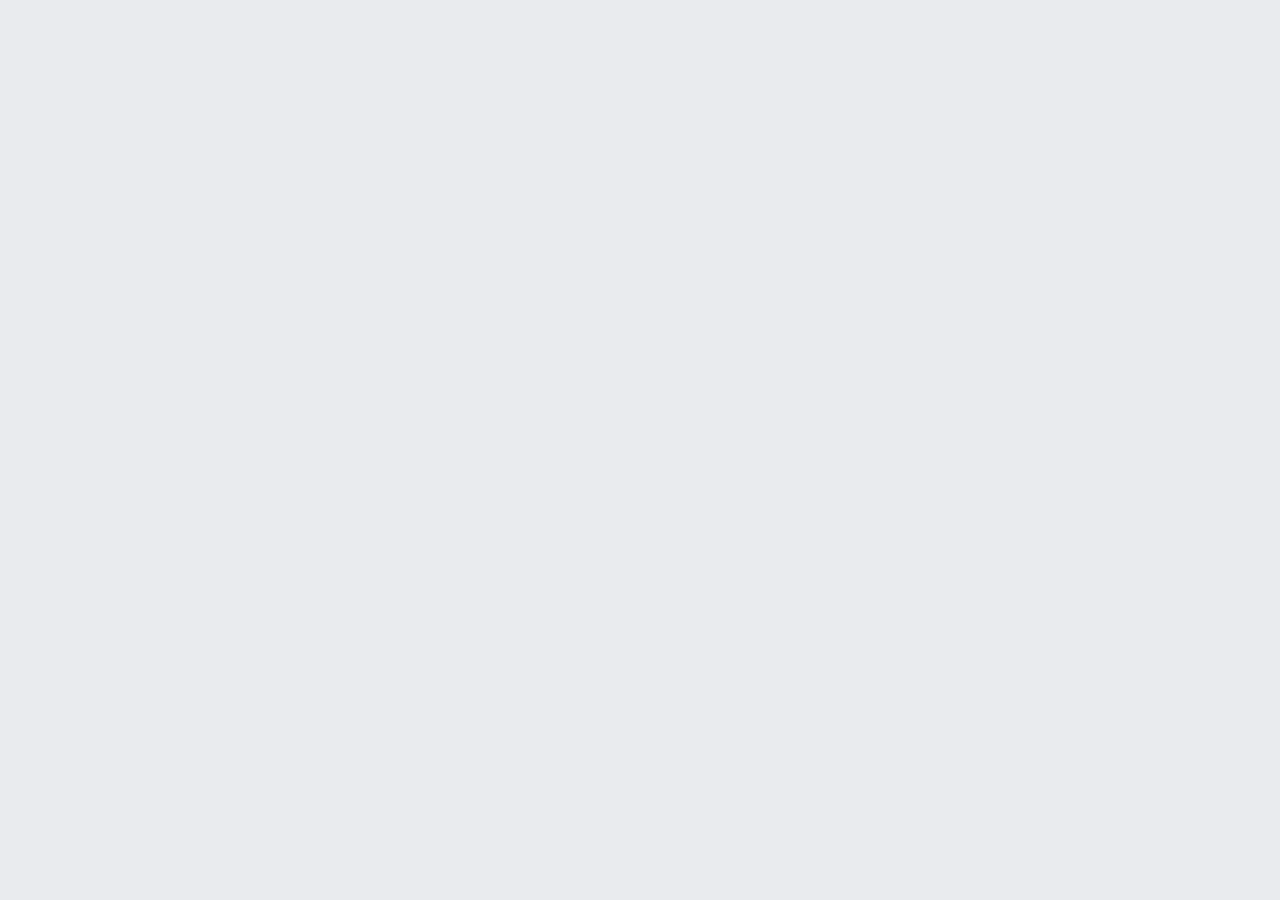
==== mobile.html @ f81bf05e "Add files via upload" ====
<!doctype html>
<html lang="en">
	<head>
		<meta charset="utf-8">
		<title></title>
		<meta name="viewport" content="width=device-width, initial-scale=1, maximum-scale=1, user-scalable=no">
		<link rel="stylesheet" type="css" href="bootstrap.min.css"/>
		<link rel="stylesheet" type="css" href="font-awesome.min.css"/>
		<link rel="stylesheet" href="example.css">
		<link rel="stylesheet" href="stroll.css">
		<link href='http://fonts.googleapis.com/css?family=Josefin+Sans&subset=latin,latin-ext' rel='stylesheet' type='text/css'>

		<!-- Styles specifically for the mobile demo page -->
		<style>
			body {
				overflow: hidden;
			}

			ul {
				position: relative;
				width: 100%;
			}
				ul li {
					padding: 25px 20px;

					-webkit-transform: translate3d( 0, 0, 1px );
				}
				ul li.cache {
					-webkit-transform: rotateY( 1deg );
				}

			.settings {
				display: none;
				position: fixed;
				width: 100%;
				height: 100%;
				top: 0;
				left: 0;
				z-index: 2;

				background: rgba( 0, 0, 0, 0.85 );

				-webkit-transition: all 0.3s ease;
				   -moz-transition: all 0.3s ease;
				    -ms-transition: all 0.3s ease;
				     -o-transition: all 0.3s ease;
				        transition: all 0.3s ease;
			}
				.opened .settings {
					display: block;
				}

				.settings .effects li {
					color: #fff;
					background: #000;
				}
				.settings .effects li:nth-child(odd) {
					border-top: 1px solid #333;
					border-bottom: 1px solid #333;
				}
				.settings .effects li.active {
					color: #70df54;
				}
				.settings p {
					padding: 0px 50px 0px 20px;
				}

				.android .settings .effects li[data-exclude*="android"] {
					display: none;
				}
				#ul-main
				{
					margin-bottom:100px;
				}
				#ul-main li
				{
					box-shadow: 7px 9px 15px -9px rgba(82,71,82,0.84);
					margin-bottom: 10px;
					width: 95%;
					margin: 15px auto;
				}
		</style>
	</head>

	<body>
		<header class="navbar navbar-fixed-top" id="" style="background: white;box-shadow: 0px 8px 20px -6px rgba(82,71,82,0.84);">
			<div class="container-fluid">
				<div class="navbar-header">
					<div class="col-lg-6 col-md-6 col-sm-6 col-xs-6"><a href="#" class="navbar-brand"><i class="fa fa-th"></i></a></div>
					<div class="col-lg-6 col-md-6 col-sm-6 col-xs-6"><a href="#" class="navbar-brand"><i class="fa fa-users"></i></a></div>
					
				</div>
			</div>
		</header>
		<br><br><br><br>
		<div class="settings">
			
			<ul  class="effects fly-simplified">
				<li class="curl">Curl</li>
				<li class="helix">Helix</li>
				<li class="flip">Flip</li>
				<li class="wave">Wave</li>
				<li class="fly-simplified">Fly</li>
				<li class="cards">Cards</li>
				<li class="fan" data-exclude="android">Fan</li>
				
				<li class="papercut" data-exclude="android">Papercut</li>
				<li class="zipper" data-exclude="android">Zipper</li>
				<li class="twirl">Twirl</li>
			</ul>
		</div>

		<ul id="ul-main" class="list-li" >
			
		</ul>
		<script type="text/javascript" src="jquery.min.js"></script>
		<script src="stroll.js"></script>
<script>
(function()
{
var url = "http://webmaxinfotech.com/groups/fetch/";
	function getUrlParameter(sParam)
	{
		var sPageURL = window.location.search.substring(1);
		var sURLVariables = sPageURL.split('&');
		for (var i = 0; i < sURLVariables.length; i++) 
		{
			var sParameterName = sURLVariables[i].split('=');
			if (sParameterName[0] == sParam) 
			{
				return sParameterName[1];
			}
		}
	}
	
	$("body").on("click",".btn-link",function()
	{
		alert();
	});
	
	$.get(url+"db.php",
			{
				task:"loadgrps",
				cid:getUrlParameter("cid")
			},
			function(data)
			{
				var random = Math.floor(Math.random() * (10 - 1 + 1)) + 1;
				var DEFAULT_STYLE = $( "ul li:nth-child("+random+")" ).prop("class");
				//alert(DEFAULT_STYLE+"\n"+random);
				var entries = jQuery.parseJSON(data);
				// Keep the list height in sync with the window height
				window.addEventListener( 'orientationchange', updateHeight, false );
				window.addEventListener( 'resize', updateHeight, false );

				var IS_ANDROID = navigator.userAgent.match( /android/gi ),
					IS_IPHONE = navigator.userAgent.match( /iphone/gi );

				var exampleList = document.querySelector( '#ul-main' ),
					effectsList = document.querySelector( '.settings .effects' ),
					settingsToggle = document.querySelector( '.settings-toggle' ),
					settingsPanel = document.querySelector( '.settings' );

				var html = '';

				// Unfortunately all devices aren't capable of running very long lists
				// so let's adapt in favor of smooth animations
				
				//if( IS_ANDROID ) entries.length = 30;
				//if( IS_IPHONE ) entries.length = 60;
				
				for( var i = 0, len = entries.length; i <= len; i++ )
				{
					// The cache class is applied as an attempt to force Android to run
					// all list items through the GPU at start to avoid lag later
					var attributes = IS_ANDROID ? 'class="cache"' : '';
					
					html += '<li ' + attributes + '>'+ entries[i] +'</li>';
					
				}
				exampleList.innerHTML = html;
				if( IS_ANDROID )
				{
					document.body.classList.add( 'android' );
					var exampleElements = exampleList.querySelectorAll( 'li' );
					for( var i = 0, len = exampleElements.length; i < len; i++ )
					{
						exampleElements[i].classList.remove( 'cache' );
					}
				}
				
				/*
				 * Changes to a new type of effect style, this also updates
				 * the settings UI to highlight the correct style.
				 *
				 * @param {String} type The name of the effect to apply
				 */
				function changeEffect( type )
				{
					var exampleList = document.querySelector( '.list-li' );
					var previousSelector = document.querySelector( '.settings .effects .' + exampleList.className ),
						currentSelector = document.querySelector( '.settings .effects .' + type );
					exampleList.className = type;
					if( previousSelector )
					{
						previousSelector.classList.remove( 'active' );
					}
					if( currentSelector )
					{
						currentSelector.classList.add( 'active' );
					}
				}

				/*
				 * Updates the list height to match the window height for
				 * the demo. Also re-binds the list with stroll.js.
				 */
				function updateHeight()
				{
					exampleList.style.height = window.innerHeight + 'px';
					effectsList.style.height = ( window.innerHeight - effectsList.offsetTop ) + 'px';
					stroll.bind( 'ul' );
				}
				
				// Set the default effect
				changeEffect( DEFAULT_STYLE );

				// Run an initial height update
				updateHeight();
				
			}
		);
})();
		</script>

	</body>
</html>
---- example.css ----
/**
 * Demo page styles, all list scroll effects styles are in sctroll.css
 */

body {
	background: #E9EBEE;
	font-family: "Josefin Sans";
	  src: url(JosefinSans-Light.ttf) format("truetype");
	
}
.navbar-header
	{
		width:100% !important;text-align: center;
	}
.navbar-brand
{
	float: none;
	line-height: inherit;
}	
small {
	opacity: 0.6;
	font-style: italic;
	font-size: 14px;
	margin-left: 5px;
}

/**
 * List used for the demo page
 */
ul {
	position: relative;
	width: 230px;
	height: 480px;
	margin: 0;
	padding: 0;
	overflow-x: hidden;
	overflow-y: scroll;
	list-style: none;

	-webkit-perspective: 400px;
	   -moz-perspective: 400px;
	    -ms-perspective: 400px;
	     -o-perspective: 400px;
	        perspective: 400px;
}
	ul li {
		position: relative;
		padding: 16px;
		background: #fff;
		color: #252525;
		font-size: 18px;
		z-index: 2;

		-webkit-transform: translateZ(0px);
		   -moz-transform: translateZ(0px);
		    -ms-transform: translateZ(0px);
		     -o-transform: translateZ(0px);
		        transform: translateZ(0px);
	}
	ul li:nth-child(odd) {
		background: #fff;
	}
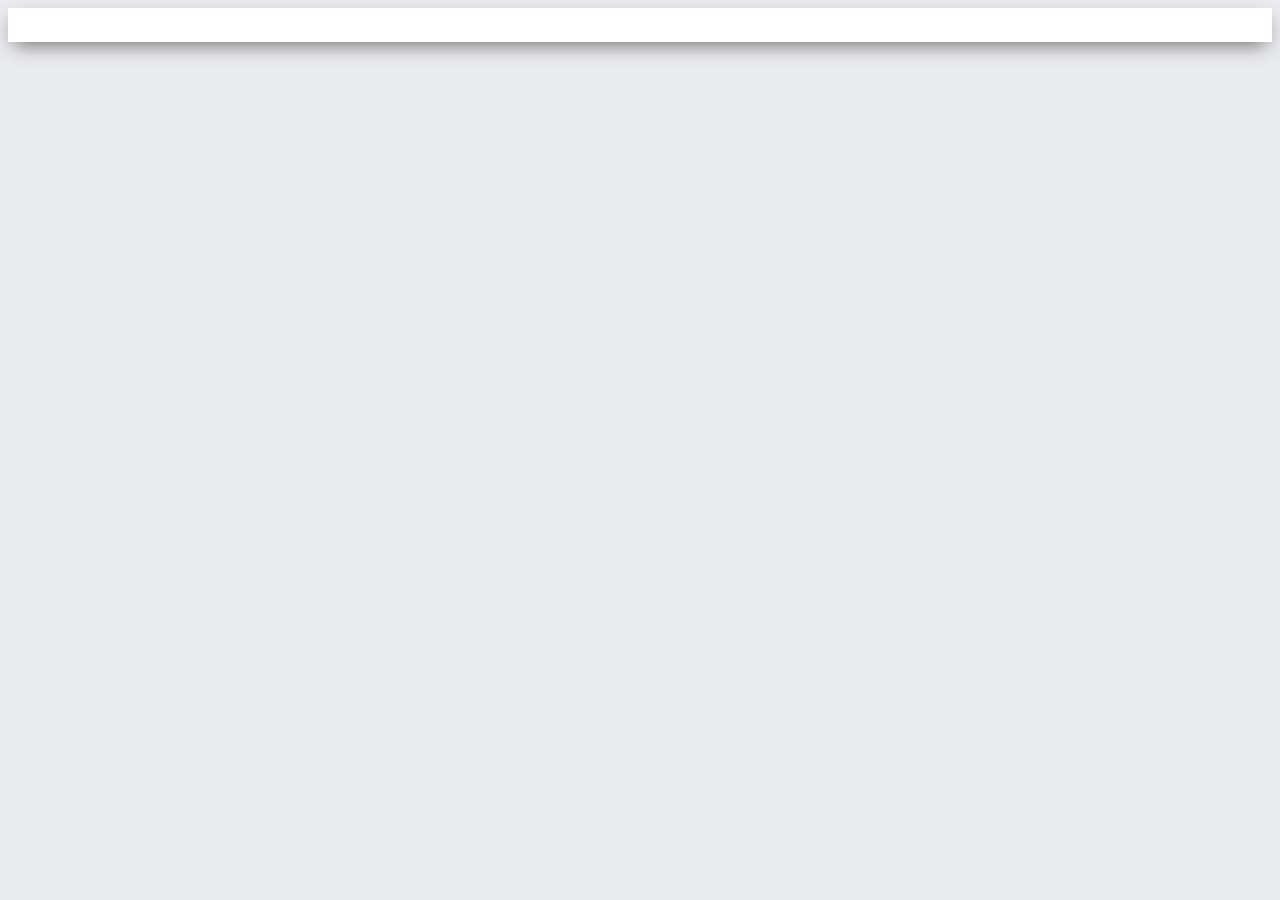
==== commit 9c35672c: "Update mobile.html" ====
--- a/mobile.html
+++ b/mobile.html
@@ -4,8 +4,8 @@
 		<meta charset="utf-8">
 		<title></title>
 		<meta name="viewport" content="width=device-width, initial-scale=1, maximum-scale=1, user-scalable=no">
-		<link rel="stylesheet" type="css" href="bootstrap.min.css"/>
-		<link rel="stylesheet" type="css" href="font-awesome.min.css"/>
+		<link rel="stylesheet" href="bootstrap.min.css"/>
+		<link rel="stylesheet" href="font-awesome.min.css"/>
 		<link rel="stylesheet" href="example.css">
 		<link rel="stylesheet" href="stroll.css">
 		<link href='http://fonts.googleapis.com/css?family=Josefin+Sans&subset=latin,latin-ext' rel='stylesheet' type='text/css'>
@@ -114,6 +114,7 @@
 			
 		</ul>
 		<script type="text/javascript" src="jquery.min.js"></script>
+		<script type="text/javascript" src="bootstrap.min.js"></script>
 		<script src="stroll.js"></script>
 <script>
 (function()
@@ -234,4 +235,4 @@
 		</script>
 
 	</body>
-</html>+</html>
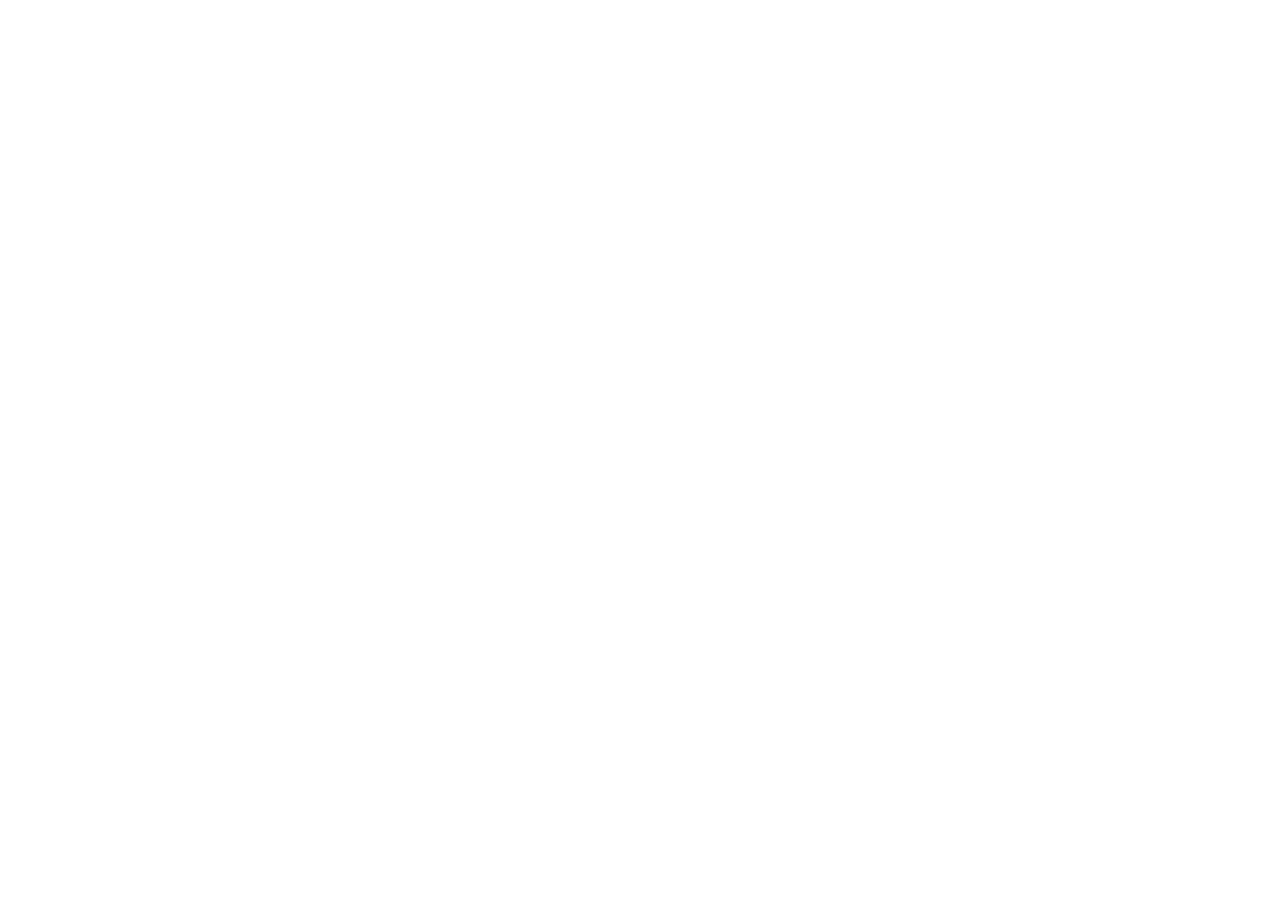
==== commit 33f9824f: "k" ====
--- a/mobile.html
+++ b/mobile.html
@@ -4,10 +4,10 @@
 		<meta charset="utf-8">
 		<title></title>
 		<meta name="viewport" content="width=device-width, initial-scale=1, maximum-scale=1, user-scalable=no">
-		<link rel="stylesheet" href="bootstrap.min.css"/>
-		<link rel="stylesheet" href="font-awesome.min.css"/>
-		<link rel="stylesheet" href="example.css">
-		<link rel="stylesheet" href="stroll.css">
+		<link rel="stylesheet" type="text/css" href="css/bootstrap.min.css"/>
+		<link rel="stylesheet" type="text/css" href="css/font-awesome/css/font-awesome.min.css"/>
+		<link rel="stylesheet" href="css/example.css">
+		<link rel="stylesheet" href="css/stroll.css">
 		<link href='http://fonts.googleapis.com/css?family=Josefin+Sans&subset=latin,latin-ext' rel='stylesheet' type='text/css'>
 
 		<!-- Styles specifically for the mobile demo page -->
@@ -113,9 +113,8 @@
 		<ul id="ul-main" class="list-li" >
 			
 		</ul>
-		<script type="text/javascript" src="jquery.min.js"></script>
-		<script type="text/javascript" src="bootstrap.min.js"></script>
-		<script src="stroll.js"></script>
+		<script type="text/javascript" src="js/jquery.min.js"></script>
+		<script src="js/stroll.js"></script>
 <script>
 (function()
 {
@@ -235,4 +234,4 @@
 		</script>
 
 	</body>
-</html>
+</html>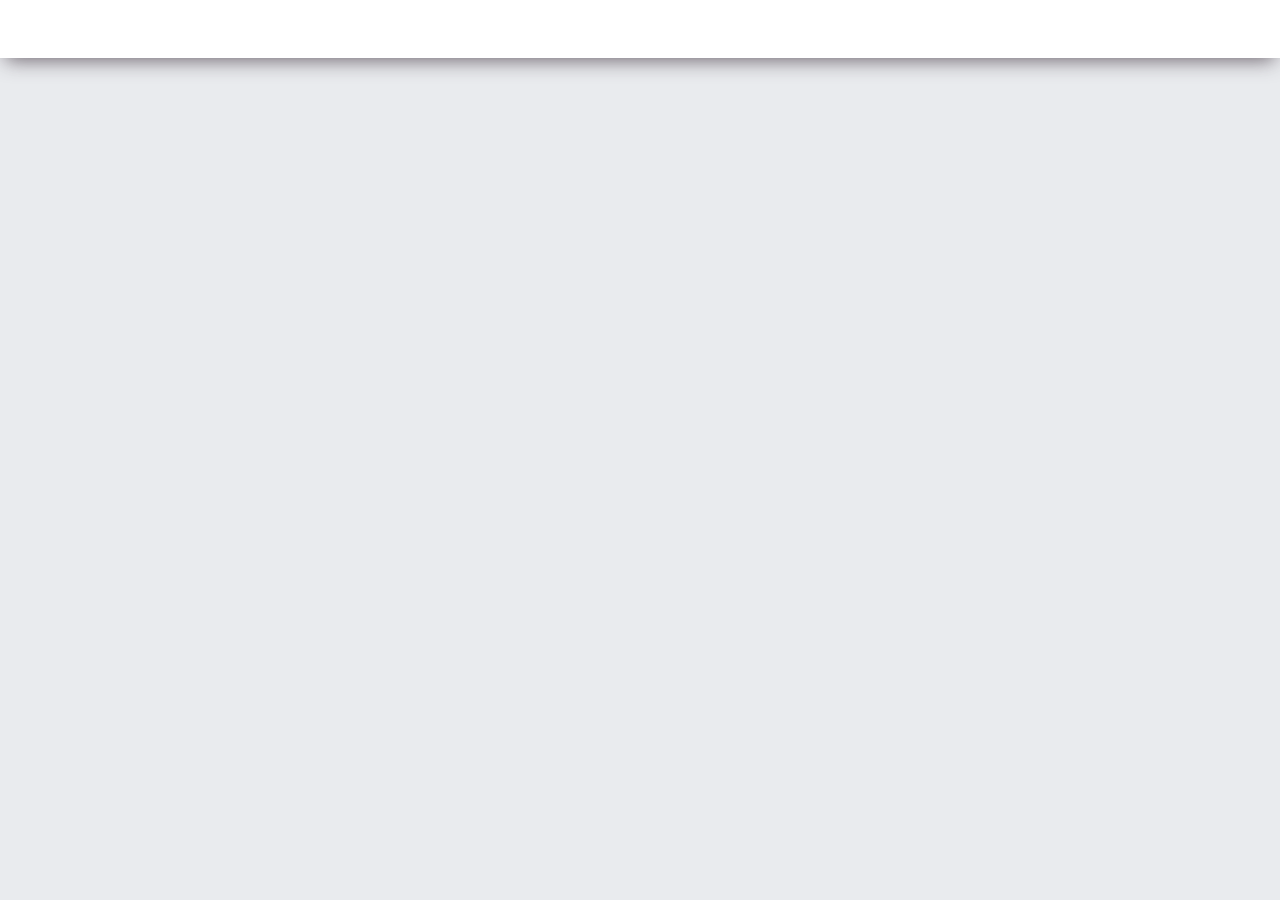
==== commit 0375a323: "Update mobile.html" ====
--- a/mobile.html
+++ b/mobile.html
@@ -4,10 +4,10 @@
 		<meta charset="utf-8">
 		<title></title>
 		<meta name="viewport" content="width=device-width, initial-scale=1, maximum-scale=1, user-scalable=no">
-		<link rel="stylesheet" type="text/css" href="css/bootstrap.min.css"/>
-		<link rel="stylesheet" type="text/css" href="css/font-awesome/css/font-awesome.min.css"/>
-		<link rel="stylesheet" href="css/example.css">
-		<link rel="stylesheet" href="css/stroll.css">
+		<link rel="stylesheet" href="bootstrap.min.css"/>
+		<link rel="stylesheet" href="font-awesome.min.css"/>
+		<link rel="stylesheet" href="example.css">
+		<link rel="stylesheet" href="stroll.css">
 		<link href='http://fonts.googleapis.com/css?family=Josefin+Sans&subset=latin,latin-ext' rel='stylesheet' type='text/css'>
 
 		<!-- Styles specifically for the mobile demo page -->
@@ -113,8 +113,9 @@
 		<ul id="ul-main" class="list-li" >
 			
 		</ul>
-		<script type="text/javascript" src="js/jquery.min.js"></script>
-		<script src="js/stroll.js"></script>
+		<script type="text/javascript" src="jquery.min.js"></script>
+		<script type="text/javascript" src="bootstrap.min.js"></script>
+		<script src="stroll.js"></script>
 <script>
 (function()
 {
@@ -230,8 +231,87 @@
 				
 			}
 		);
+	/*AJAX CALL LOADING ANIMATION*/
+
+	function ajaxindicatorstop()
+	{
+		$('#resultLoading .bg').height('100%');
+		$('#resultLoading').fadeOut(300);
+		$('body').css('cursor', 'default');
+	}
+
+	$(document).ajaxStart(function ()
+	{
+ 		//show ajax indicator
+ 		console.log("starrt");
+		ajaxindicatorstart('loading data.. please wait..');
+	}).ajaxStop(function ()
+	{
+		//hide ajax indicator
+		ajaxindicatorstop();
+	});
+
+	jQuery.ajax(
+	{
+	   global: false,
+	   // ajax stuff
+	});
+
+	function ajaxindicatorstart(text)
+	{
+		if(jQuery('body').find('#resultLoading').attr('id') != 'resultLoading')
+		{
+			jQuery('body').append('<div id="resultLoading" style="display:none"><div><img src="triangle.gif"><div>'+text+'</div></div><div class="bg"></div></div>');
+		}
+
+		jQuery('#resultLoading').css(
+		{
+			'width':'100%',
+			'height':'100%',
+			'position':'fixed',
+			'z-index':'10000000',
+			'top':'0',
+			'left':'0',
+			'right':'0',
+			'bottom':'0',
+			'margin':'auto'
+		});
+
+		jQuery('#resultLoading .bg').css(
+		{
+			'background':'#fff',
+			'opacity':'0.7',
+			'width':'100%',
+			'height':'100%',
+			'position':'absolute',
+			'top':'0'
+		});
+
+		jQuery('#resultLoading>div:first').css(
+		{
+			'width': '250px',
+			'height':'75px',
+			'text-align': 'center',
+			'position': 'fixed',
+			'top':'0',
+			'left':'0',
+			'right':'0',
+			'bottom':'0',
+			'margin':'auto',
+			'font-size':'16px',
+			'z-index':'10',
+			'color':'#ffffff'
+
+		});
+
+		jQuery('#resultLoading .bg').height('100%');
+		jQuery('#resultLoading').fadeIn(300);
+		jQuery('body').css('cursor', 'wait');
+	}
+	/*AJAX CALL LOADING ANIMATION*/
+	
 })();
 		</script>
 
 	</body>
-</html>+</html>
--- a/example.css
+++ b/example.css
@@ -0,0 +1,64 @@
+/**
+ * Demo page styles, all list scroll effects styles are in sctroll.css
+ */
+
+body {
+	background: #E9EBEE;
+	font-family: "Josefin Sans";
+	  src: url(css/fonts/ »
+	  JosefinSans-Light.ttf) format("truetype");
+	
+}
+.navbar-header
+	{
+		width:100% !important;text-align: center;
+	}
+.navbar-brand
+{
+	float: none;
+	line-height: inherit;
+}	
+small {
+	opacity: 0.6;
+	font-style: italic;
+	font-size: 14px;
+	margin-left: 5px;
+}
+
+/**
+ * List used for the demo page
+ */
+ul {
+	position: relative;
+	width: 230px;
+	height: 480px;
+	margin: 0;
+	padding: 0;
+	overflow-x: hidden;
+	overflow-y: scroll;
+	list-style: none;
+
+	-webkit-perspective: 400px;
+	   -moz-perspective: 400px;
+	    -ms-perspective: 400px;
+	     -o-perspective: 400px;
+	        perspective: 400px;
+}
+	ul li {
+		position: relative;
+		padding: 16px;
+		background: #fff;
+		color: #252525;
+		font-size: 18px;
+		z-index: 2;
+
+		-webkit-transform: translateZ(0px);
+		   -moz-transform: translateZ(0px);
+		    -ms-transform: translateZ(0px);
+		     -o-transform: translateZ(0px);
+		        transform: translateZ(0px);
+	}
+	ul li:nth-child(odd) {
+		background: #fff;
+	}
+
--- a/stroll.css
+++ b/stroll.css
@@ -0,0 +1,702 @@
+/*!
+ * stroll.js 1.2 - CSS scroll effects
+ * http://lab.hakim.se/scroll-effects
+ * MIT licensed
+ * 
+ * Copyright (C) 2012 Hakim El Hattab, http://hakim.se
+ */
+
+
+/**
+ * Shrink styles
+ */
+.cards {
+	-webkit-perspective: 300px;
+	   -moz-perspective: 300px;
+	    -ms-perspective: 300px;
+	     -o-perspective: 300px;
+	        perspective: 300px;
+
+	-webkit-perspective-origin: 50% 50%;
+	   -moz-perspective-origin: 50% 50%;
+	    -ms-perspective-origin: 50% 50%;
+	     -o-perspective-origin: 50% 50%;
+	        perspective-origin: 50% 50%;
+}
+
+	.cards li {
+		-webkit-transition: all 600ms ease;
+		   -moz-transition: all 600ms ease;
+		    -ms-transition: all 600ms ease;
+		     -o-transition: all 600ms ease;
+		        transition: all 600ms ease;
+
+		-webkit-transform-origin: 100% 50%;
+		   -moz-transform-origin: 100% 50%;
+		    -ms-transform-origin: 100% 50%;
+		     -o-transform-origin: 100% 50%;
+		        transform-origin: 100% 50%;
+	}
+		.cards li.past {
+			-webkit-transform: translate3d( 0, -100px, -100px ) rotateX( -90deg );
+			   -moz-transform: translate3d( 0, -100px, -100px ) rotateX( -90deg );
+			    -ms-transform: translate3d( 0, -100px, -100px ) rotateX( -90deg );
+			     -o-transform: translate3d( 0, -100px, -100px ) rotateX( -90deg );
+			        transform: translate3d( 0, -100px, -100px ) rotateX( -90deg );
+		}
+		.cards li.future {
+			-webkit-transform: translate3d( 0, 100px, -100px ) rotateX( 90deg );
+			   -moz-transform: translate3d( 0, 100px, -100px ) rotateX( 90deg );
+			    -ms-transform: translate3d( 0, 100px, -100px ) rotateX( 90deg );
+			     -o-transform: translate3d( 0, 100px, -100px ) rotateX( 90deg );
+			        transform: translate3d( 0, 100px, -100px ) rotateX( 90deg );
+		}
+
+
+/**
+ * Grow styles
+ */
+.grow li {
+	-webkit-transition: all 600ms ease;
+	   -moz-transition: all 600ms ease;
+	    -ms-transition: all 600ms ease;
+	     -o-transition: all 600ms ease;
+	        transition: all 600ms ease;
+
+	-webkit-transform-origin: 50% 50%;
+	   -moz-transform-origin: 50% 50%;
+	    -ms-transform-origin: 50% 50%;
+	     -o-transform-origin: 50% 50%;
+	        transform-origin: 50% 50%;
+}
+	.grow li.past {
+		-webkit-transform: scale( 0.01 );
+		   -moz-transform: scale( 0.01 );
+		    -ms-transform: scale( 0.01 );
+		     -o-transform: scale( 0.01 );
+		        transform: scale( 0.01 );
+	}
+	.grow li.future {
+		-webkit-transform: scale( 0.01 );
+		   -moz-transform: scale( 0.01 );
+		    -ms-transform: scale( 0.01 );
+		     -o-transform: scale( 0.01 );
+		        transform: scale( 0.01 );
+	}
+
+
+/**
+ * Flip styles
+ */
+.flip {
+	-webkit-perspective: 400px;
+	   -moz-perspective: 400px;
+	    -ms-perspective: 400px;
+	     -o-perspective: 400px;
+	        perspective: 400px;
+
+	-webkit-perspective-origin: 50% 50%;
+	   -moz-perspective-origin: 50% 50%;
+	    -ms-perspective-origin: 50% 50%;
+	     -o-perspective-origin: 50% 50%;
+	        perspective-origin: 50% 50%;
+}
+
+	.flip li {
+		-webkit-transition: all 600ms ease,
+							opacity 300ms ease;
+		   -moz-transition: all 600ms ease;
+		    -ms-transition: all 600ms ease,
+		    				opacity 300ms ease;
+		     -o-transition: all 600ms ease,
+		    				opacity 300ms ease;
+		        transition: all 600ms ease,
+		        			opacity 300ms ease;
+
+		-webkit-transform-origin: 0% 0%;
+		   -moz-transform-origin: 0% 0%;
+		    -ms-transform-origin: 0% 0%;
+		     -o-transform-origin: 0% 0%;
+		        transform-origin: 0% 0%;
+	}
+		.flip li.past {
+			opacity: 0;
+
+			-webkit-transform-origin: 0% 100%;
+			   -moz-transform-origin: 0% 100%;
+			    -ms-transform-origin: 0% 100%;
+			     -o-transform-origin: 0% 100%;
+			        transform-origin: 0% 100%;
+
+			-webkit-transform: rotateX( 80deg );
+			   -moz-transform: rotateX( 80deg );
+			    -ms-transform: rotateX( 80deg );
+			     -o-transform: rotateX( 80deg );
+			        transform: rotateX( 80deg );
+		}
+		.flip li.future {
+			opacity: 0;
+
+			-webkit-transform: rotateX( -80deg );
+			   -moz-transform: rotateX( -80deg );
+			    -ms-transform: rotateX( -80deg );
+			     -o-transform: rotateX( -80deg );
+			        transform: rotateX( -80deg );
+		}
+
+/**
+ * Fly styles
+ */
+.fly {
+	-webkit-perspective: 400px;
+	   -moz-perspective: 400px;
+	    -ms-perspective: 400px;
+	     -o-perspective: 400px;
+	        perspective: 400px;
+
+	-webkit-perspective-origin: 50% 50%;
+	   -moz-perspective-origin: 50% 50%;
+	    -ms-perspective-origin: 50% 50%;
+	     -o-perspective-origin: 50% 50%;
+	        perspective-origin: 50% 50%;
+}
+
+	.fly li {
+		-webkit-transition: all 600ms ease, opacity 300ms ease;
+		   -moz-transition: all 600ms ease;
+		    -ms-transition: all 600ms ease, opacity 300ms ease;
+		     -o-transition: all 600ms ease, opacity 300ms ease;
+		        transition: all 600ms ease, opacity 300ms ease;
+
+		-webkit-transform-origin: 50% 50% -50px;
+		   -moz-transform-origin: 50% 50% -50px;
+		    -ms-transform-origin: 50% 50% -50px;
+		     -o-transform-origin: 50% 50% -50px;
+		        transform-origin: 50% 50% -50px;
+	}
+		.fly li.past {
+			opacity: 0;
+
+			-webkit-transform: rotateX( 180deg );
+			   -moz-transform: rotateX( 180deg );
+			    -ms-transform: rotateX( 180deg );
+			     -o-transform: rotateX( 180deg );
+			        transform: rotateX( 180deg );
+		}
+		.fly li.future {
+			opacity: 0;
+
+			-webkit-transform: rotateX( -180deg );
+			   -moz-transform: rotateX( -180deg );
+			    -ms-transform: rotateX( -180deg );
+			     -o-transform: rotateX( -180deg );
+			        transform: rotateX( -180deg );
+		}
+
+.fly-simplified {
+	-webkit-perspective: 300px;
+	   -moz-perspective: 300px;
+	    -ms-perspective: 300px;
+	     -o-perspective: 300px;
+	        perspective: 300px;
+
+	-webkit-perspective-origin: 50% 50%;
+	   -moz-perspective-origin: 50% 50%;
+	    -ms-perspective-origin: 50% 50%;
+	     -o-perspective-origin: 50% 50%;
+	        perspective-origin: 50% 50%;
+}
+
+	.fly-simplified li {
+		-webkit-transition: all 600ms ease;
+		   -moz-transition: all 600ms ease;
+		    -ms-transition: all 600ms ease;
+		     -o-transition: all 600ms ease;
+		        transition: all 600ms ease;
+
+		-webkit-transform-origin: 100% 50%;
+		   -moz-transform-origin: 100% 50%;
+		    -ms-transform-origin: 100% 50%;
+		     -o-transform-origin: 100% 50%;
+		        transform-origin: 100% 50%;
+	}
+		.fly-simplified li.past {
+			-webkit-transform: translate3d( 0, -100px, -100px ) rotateX( 90deg );
+			   -moz-transform: translate3d( 0, -100px, -100px ) rotateX( 90deg );
+			    -ms-transform: translate3d( 0, -100px, -100px ) rotateX( 90deg );
+			     -o-transform: translate3d( 0, -100px, -100px ) rotateX( 90deg );
+			        transform: translate3d( 0, -100px, -100px ) rotateX( 90deg );
+		}
+		.fly-simplified li.future {
+			-webkit-transform: translate3d( 0, 100px, -100px ) rotateX( -90deg );
+			   -moz-transform: translate3d( 0, 100px, -100px ) rotateX( -90deg );
+			    -ms-transform: translate3d( 0, 100px, -100px ) rotateX( -90deg );
+			     -o-transform: translate3d( 0, 100px, -100px ) rotateX( -90deg );
+			        transform: translate3d( 0, 100px, -100px ) rotateX( -90deg );
+		}
+
+/**
+ * Reverse fly styles
+ */
+.fly-reverse {
+	-webkit-perspective: 400px;
+	   -moz-perspective: 400px;
+	    -ms-perspective: 400px;
+	     -o-perspective: 400px;
+	        perspective: 400px;
+
+	-webkit-perspective-origin: 50% 50%;
+	   -moz-perspective-origin: 50% 50%;
+	    -ms-perspective-origin: 50% 50%;
+	     -o-perspective-origin: 50% 50%;
+	        perspective-origin: 50% 50%;
+}
+
+	.fly-reverse li {
+		-webkit-transition: all 600ms ease, opacity 300ms ease;
+		   -moz-transition: all 600ms ease;
+		    -ms-transition: all 600ms ease, opacity 300ms ease;
+		     -o-transition: all 600ms ease, opacity 300ms ease;
+		        transition: all 600ms ease, opacity 300ms ease;
+
+		-webkit-transform-origin: 50% 50% -50px;
+		   -moz-transform-origin: 50% 50% -50px;
+		    -ms-transform-origin: 50% 50% -50px;
+		     -o-transform-origin: 50% 50% -50px;
+		        transform-origin: 50% 50% -50px;
+	}
+		.fly-reverse li.past {
+			opacity: 0;
+
+			-webkit-transform: rotateX( -180deg );
+			   -moz-transform: rotateX( -180deg );
+			    -ms-transform: rotateX( -180deg );
+			     -o-transform: rotateX( -180deg );
+			        transform: rotateX( -180deg );
+		}
+		.fly-reverse li.future {
+			opacity: 0;
+
+			-webkit-transform: rotateX( 180deg );
+			   -moz-transform: rotateX( 180deg );
+			    -ms-transform: rotateX( 180deg );
+			     -o-transform: rotateX( 180deg );
+			        transform: rotateX( 180deg );
+		}
+
+/**
+ * Skew
+ */
+ .skew {
+ 	-webkit-perspective: 600px;
+ 	   -moz-perspective: 600px;
+ 	    -ms-perspective: 600px;
+ 	     -o-perspective: 600px;
+ 	        perspective: 600px;
+
+ 	-webkit-perspective-origin: 0% 50%;
+ 	   -moz-perspective-origin: 0% 50%;
+ 	    -ms-perspective-origin: 0% 50%;
+ 	     -o-perspective-origin: 0% 50%;
+ 	        perspective-origin: 0% 50%;
+ }
+ 	.skew li {
+ 		-webkit-transition: all 600ms ease,
+ 							opacity 200ms ease;
+ 		   -moz-transition: all 600ms ease;
+ 		    -ms-transition: all 600ms ease;
+ 		     -o-transition: all 600ms ease;
+ 		        transition: all 600ms ease;
+
+ 		-webkit-transform-origin: 0% 0%;
+ 		   -moz-transform-origin: 0% 0%;
+ 		    -ms-transform-origin: 0% 0%;
+ 		     -o-transform-origin: 0% 0%;
+ 		        transform-origin: 0% 0%;
+ 	}
+ 		.skew li.past {
+ 			-webkit-transform: skewY( 30deg );
+ 			   -moz-transform: skewY( 30deg );
+ 			    -ms-transform: skewY( 30deg );
+ 			     -o-transform: skewY( 30deg );
+ 			        transform: skewY( 30deg );
+ 		}
+ 		.skew li.future {
+ 			z-index: 0;
+
+ 			-webkit-transform: skewY( -30deg );
+ 			   -moz-transform: skewY( -30deg );
+ 			    -ms-transform: skewY( -30deg );
+ 			     -o-transform: skewY( -30deg );
+ 			        transform: skewY( -30deg );
+ 		}
+
+
+/**
+ * Helix styles
+ */
+.helix {
+	-webkit-perspective: 600px;
+	   -moz-perspective: 600px;
+	    -ms-perspective: 600px;
+	     -o-perspective: 600px;
+	        perspective: 600px;
+
+	-webkit-perspective-origin: 50% 50%;
+	   -moz-perspective-origin: 50% 50%;
+	    -ms-perspective-origin: 50% 50%;
+	     -o-perspective-origin: 50% 50%;
+	        perspective-origin: 50% 50%;
+}
+
+	.helix li {
+		-webkit-transition: all 600ms ease,
+							opacity 200ms ease;
+		   -moz-transition: all 600ms ease;
+		    -ms-transition: all 600ms ease,
+		    				opacity 200ms ease;
+		     -o-transition: all 600ms ease,
+		    				opacity 200ms ease;
+		        transition: all 600ms ease,
+		        			opacity 200ms ease;
+
+		-webkit-transform-origin: 50% 50%;
+		   -moz-transform-origin: 50% 50%;
+		    -ms-transform-origin: 50% 50%;
+		     -o-transform-origin: 50% 50%;
+		        transform-origin: 50% 50%;
+	}
+		.helix li.past {
+			opacity: 0;
+
+			-webkit-transform: rotateY( 180deg );
+			   -moz-transform: rotateY( 180deg );
+			    -ms-transform: rotateY( 180deg );
+			     -o-transform: rotateY( 180deg );
+			        transform: rotateY( 180deg );
+		}
+		.helix li.future {
+			opacity: 0;
+
+			-webkit-transform: rotateY( -180deg );
+			   -moz-transform: rotateY( -180deg );
+			    -ms-transform: rotateY( -180deg );
+			     -o-transform: rotateY( -180deg );
+			        transform: rotateY( -180deg );
+		}
+
+
+/**
+ * Wave styles
+ */
+.wave li {
+	-webkit-transition: all 600ms cubic-bezier(0.260, 0.860, 0.440, 0.985);
+	   -moz-transition: all 600ms cubic-bezier(0.260, 0.860, 0.440, 0.985);
+	    -ms-transition: all 600ms cubic-bezier(0.260, 0.860, 0.440, 0.985);
+	     -o-transition: all 600ms cubic-bezier(0.260, 0.860, 0.440, 0.985);
+	        transition: all 600ms cubic-bezier(0.260, 0.860, 0.440, 0.985);
+}
+	.wave li.past {
+		-webkit-transform: translateX( -70% );
+		   -moz-transform: translateX( -70% );
+		    -ms-transform: translateX( -70% );
+		     -o-transform: translateX( -70% );
+		        transform: translateX( -70% );
+	}
+	.wave li.future {
+		-webkit-transform: translateX( -70% );
+		   -moz-transform: translateX( -70% );
+		    -ms-transform: translateX( -70% );
+		     -o-transform: translateX( -70% );
+		        transform: translateX( -70% );
+	}
+
+
+/**
+ * Fan styles
+ */
+.fan li {
+	-webkit-transition: all 600ms cubic-bezier(0.390, 0.575, 0.565, 1.000);
+	   -moz-transition: all 600ms cubic-bezier(0.390, 0.575, 0.565, 1.000);
+	    -ms-transition: all 600ms cubic-bezier(0.390, 0.575, 0.565, 1.000);
+	     -o-transition: all 600ms cubic-bezier(0.390, 0.575, 0.565, 1.000);
+	        transition: all 600ms cubic-bezier(0.390, 0.575, 0.565, 1.000);
+
+	-webkit-transform-origin: 0% 0%;
+	   -moz-transform-origin: 0% 0%;
+	    -ms-transform-origin: 0% 0%;
+	     -o-transform-origin: 0% 0%;
+	        transform-origin: 0% 0%;
+}
+	.fan li.past {
+		-webkit-transform: rotate( -60deg );
+		   -moz-transform: rotate( -60deg );
+		    -ms-transform: rotate( -60deg );
+		     -o-transform: rotate( -60deg );
+		        transform: rotate( -60deg );
+	}
+	.fan li.future {
+		-webkit-transform: rotate( 70deg );
+		   -moz-transform: rotate( 70deg );
+		    -ms-transform: rotate( 70deg );
+		     -o-transform: rotate( 70deg );
+		        transform: rotate( 70deg );
+	}
+
+
+/**
+ * Tilt styles
+ */
+.tilt {
+	-webkit-perspective: 800px;
+	   -moz-perspective: 800px;
+	    -ms-perspective: 800px;
+	     -o-perspective: 800px;
+	        perspective: 800px;
+
+	-webkit-perspective-origin: 50% 50%;
+	   -moz-perspective-origin: 50% 50%;
+	    -ms-perspective-origin: 50% 50%;
+	     -o-perspective-origin: 50% 50%;
+	        perspective-origin: 50% 50%;
+}
+
+	.tilt li {
+		position: relative;
+
+		-webkit-transition: all 1000ms cubic-bezier(0.260, 0.860, 0.440, 0.985),
+							opacity 300ms ease;
+		   -moz-transition: all 1000ms cubic-bezier(0.260, 0.860, 0.440, 0.985);
+		    -ms-transition: all 1000ms cubic-bezier(0.260, 0.860, 0.440, 0.985),
+		    				opacity 300ms ease;
+		     -o-transition: all 1000ms cubic-bezier(0.260, 0.860, 0.440, 0.985),
+		    				opacity 300ms ease;
+		        transition: all 1000ms cubic-bezier(0.260, 0.860, 0.440, 0.985),
+		        			opacity 300ms ease;
+	}
+		.tilt li.past {
+			opacity: 0;
+
+			-webkit-transform: translateY( 100% ) translateZ(-200px);
+			   -moz-transform: translateY( 100% ) translateZ(-200px);
+			    -ms-transform: translateY( 100% ) translateZ(-200px);
+			     -o-transform: translateY( 100% ) translateZ(-200px);
+			        transform: translateY( 100% ) translateZ(-200px);
+		}
+		.tilt li.future {
+			opacity: 0;
+
+			-webkit-transform: translateY( -100% ) translateZ(-200px);
+			   -moz-transform: translateY( -100% ) translateZ(-200px);
+			    -ms-transform: translateY( -100% ) translateZ(-200px);
+			     -o-transform: translateY( -100% ) translateZ(-200px);
+			        transform: translateY( -100% ) translateZ(-200px);
+		}
+
+
+/**
+ * Curl styles
+ */
+.curl {
+	-webkit-perspective: 600px;
+	   -moz-perspective: 600px;
+	    -ms-perspective: 600px;
+	     -o-perspective: 600px;
+	        perspective: 600px;
+
+	-webkit-perspective-origin: 0% 50%;
+	   -moz-perspective-origin: 0% 50%;
+	    -ms-perspective-origin: 0% 50%;
+	     -o-perspective-origin: 0% 50%;
+	        perspective-origin: 0% 50%;
+}
+
+	.curl li {
+		-webkit-transition: all 600ms ease,
+							opacity 200ms ease;
+		   -moz-transition: all 600ms ease;
+		    -ms-transition: all 600ms ease,
+		    				opacity 200ms ease;
+		     -o-transition: all 600ms ease,
+		    				opacity 200ms ease;
+		        transition: all 600ms ease,
+		        			opacity 200ms ease;
+
+		-webkit-transform-origin: 0% 0%;
+		   -moz-transform-origin: 0% 0%;
+		    -ms-transform-origin: 0% 0%;
+		     -o-transform-origin: 0% 0%;
+		        transform-origin: 0% 0%;
+
+		-webkit-backface-visibility: hidden;
+		   -moz-backface-visibility: hidden;
+		    -ms-backface-visibility: hidden;
+		     -o-backface-visibility: hidden;
+		        backface-visibility: hidden;
+	}
+		.curl li.past {
+			opacity: 0;
+
+			-webkit-transform: rotateY( 90deg );
+			   -moz-transform: rotateY( 90deg );
+			    -ms-transform: rotateY( 90deg );
+			     -o-transform: rotateY( 90deg );
+			        transform: rotateY( 90deg );
+		}
+		.curl li.future {
+			opacity: 0;
+
+			-webkit-transform: rotateY( 90deg );
+			   -moz-transform: rotateY( 90deg );
+			    -ms-transform: rotateY( 90deg );
+			     -o-transform: rotateY( 90deg );
+			        transform: rotateY( 90deg );
+		}
+
+
+.papercut {
+	-webkit-perspective: 600px;
+	   -moz-perspective: 600px;
+	    -ms-perspective: 600px;
+	     -o-perspective: 600px;
+	        perspective: 600px;
+
+	-webkit-perspective-origin: 0% 0%;
+	   -moz-perspective-origin: 0% 0%;
+	    -ms-perspective-origin: 0% 0%;
+	     -o-perspective-origin: 0% 0%;
+	        perspective-origin: 0% 0%;
+}
+	.papercut li {
+		-webkit-transition: all 600ms ease;
+		   -moz-transition: all 600ms ease;
+		    -ms-transition: all 600ms ease;
+		     -o-transition: all 600ms ease;
+		        transition: all 600ms ease;
+
+		-webkit-transform-origin: 0% 0%;
+		   -moz-transform-origin: 0% 0%;
+		    -ms-transform-origin: 0% 0%;
+		     -o-transform-origin: 0% 0%;
+		        transform-origin: 0% 0%;
+	}
+		.papercut li.past {
+			-webkit-transform: skewY( -30deg );
+			   -moz-transform: skewY( -30deg );
+			    -ms-transform: skewY( -30deg );
+			     -o-transform: skewY( -30deg );
+			        transform: skewY( -30deg );
+		}
+		.papercut li.future {
+			-webkit-transform: skewY( 30deg );
+			   -moz-transform: skewY( 30deg );
+			    -ms-transform: skewY( 30deg );
+			     -o-transform: skewY( 30deg );
+			        transform: skewY( 30deg );
+		}
+
+
+/**
+ * Zipper styles
+ */
+.zipper li {
+	-webkit-transition: all 600ms cubic-bezier(0.390, 0.575, 0.565, 1.000);
+	   -moz-transition: all 600ms cubic-bezier(0.390, 0.575, 0.565, 1.000);
+	    -ms-transition: all 600ms cubic-bezier(0.390, 0.575, 0.565, 1.000);
+	     -o-transition: all 600ms cubic-bezier(0.390, 0.575, 0.565, 1.000);
+	        transition: all 600ms cubic-bezier(0.390, 0.575, 0.565, 1.000);
+
+	-webkit-transform-origin: 50% 0%;
+	   -moz-transform-origin: 50% 0%;
+	    -ms-transform-origin: 50% 0%;
+	     -o-transform-origin: 50% 0%;
+	        transform-origin: 50% 0%;
+}
+	.zipper li.past:nth-child(odd),
+	.zipper li.future:nth-child(odd) {
+		-webkit-transform: translateX( 80% );
+		   -moz-transform: translateX( 80% );
+		    -ms-transform: translateX( 80% );
+		     -o-transform: translateX( 80% );
+		        transform: translateX( 80% );
+	}
+	.zipper li.past:nth-child(even),
+	.zipper li.future:nth-child(even) {
+		-webkit-transform: translateX( -80% );
+		   -moz-transform: translateX( -80% );
+		    -ms-transform: translateX( -80% );
+		     -o-transform: translateX( -80% );
+		        transform: translateX( -80% );
+	}
+
+
+/**
+ * Fade styles
+ */
+.fade li {
+	-webkit-transition: opacity .35s ease-in-out;
+	   -moz-transition: opacity .35s ease-in-out;
+	    -ms-transition: opacity .35s ease-in-out;
+	     -o-transition: opacity .35s ease-in-out;
+	        transition: opacity .35s ease-in-out;
+}
+	.fade li.past {
+        opacity: 0;
+	}
+	.fade li.future {
+        opacity: 0;
+	}
+
+
+/**
+ * Twirl styles
+ */
+.twirl {
+	-webkit-perspective: 400px;
+	   -moz-perspective: 400px;
+	    -ms-perspective: 400px;
+	     -o-perspective: 400px;
+	        perspective: 400px;
+
+	-webkit-perspective-origin: 50% 50%;
+	   -moz-perspective-origin: 50% 50%;
+	    -ms-perspective-origin: 50% 50%;
+	     -o-perspective-origin: 50% 50%;
+	        perspective-origin: 50% 50%;
+}
+
+	.twirl li {
+		-webkit-transition: all 600ms ease,
+							opacity 200ms ease;
+		   -moz-transition: all 600ms ease;
+		    -ms-transition: all 600ms ease,
+		    				opacity 200ms ease;
+		     -o-transition: all 600ms ease,
+		    				opacity 200ms ease;
+		        transition: all 600ms ease,
+		        			opacity 200ms ease;
+
+		-webkit-transform-origin: 50% 50%;
+		   -moz-transform-origin: 50% 50%;
+		    -ms-transform-origin: 50% 50%;
+		     -o-transform-origin: 50% 50%;
+		        transform-origin: 50% 50%;
+	}
+		.twirl li.past {
+			opacity: 0;
+
+			-webkit-transform: rotate3d( 80,-70,10,180deg );
+			   -moz-transform: rotate3d( 80,70,10,180deg );
+			    -ms-transform: rotate3d( 80,70,10,180deg );
+			     -o-transform: rotate3d( 80,70,10,180deg );
+			        transform: rotate3d( 80,70,10,180deg );
+		}
+		.twirl li.future {
+			opacity: 0;
+
+			-webkit-transform: rotate3d( 80,70,10,-180deg );
+			   -moz-transform: rotate3d( 80,70,10,-180deg );
+			    -ms-transform: rotate3d( 80,70,10,-180deg );
+			     -o-transform: rotate3d( 80,70,10,-180deg );
+			        transform: rotate3d( 80,70,10,-180deg );
+		}
